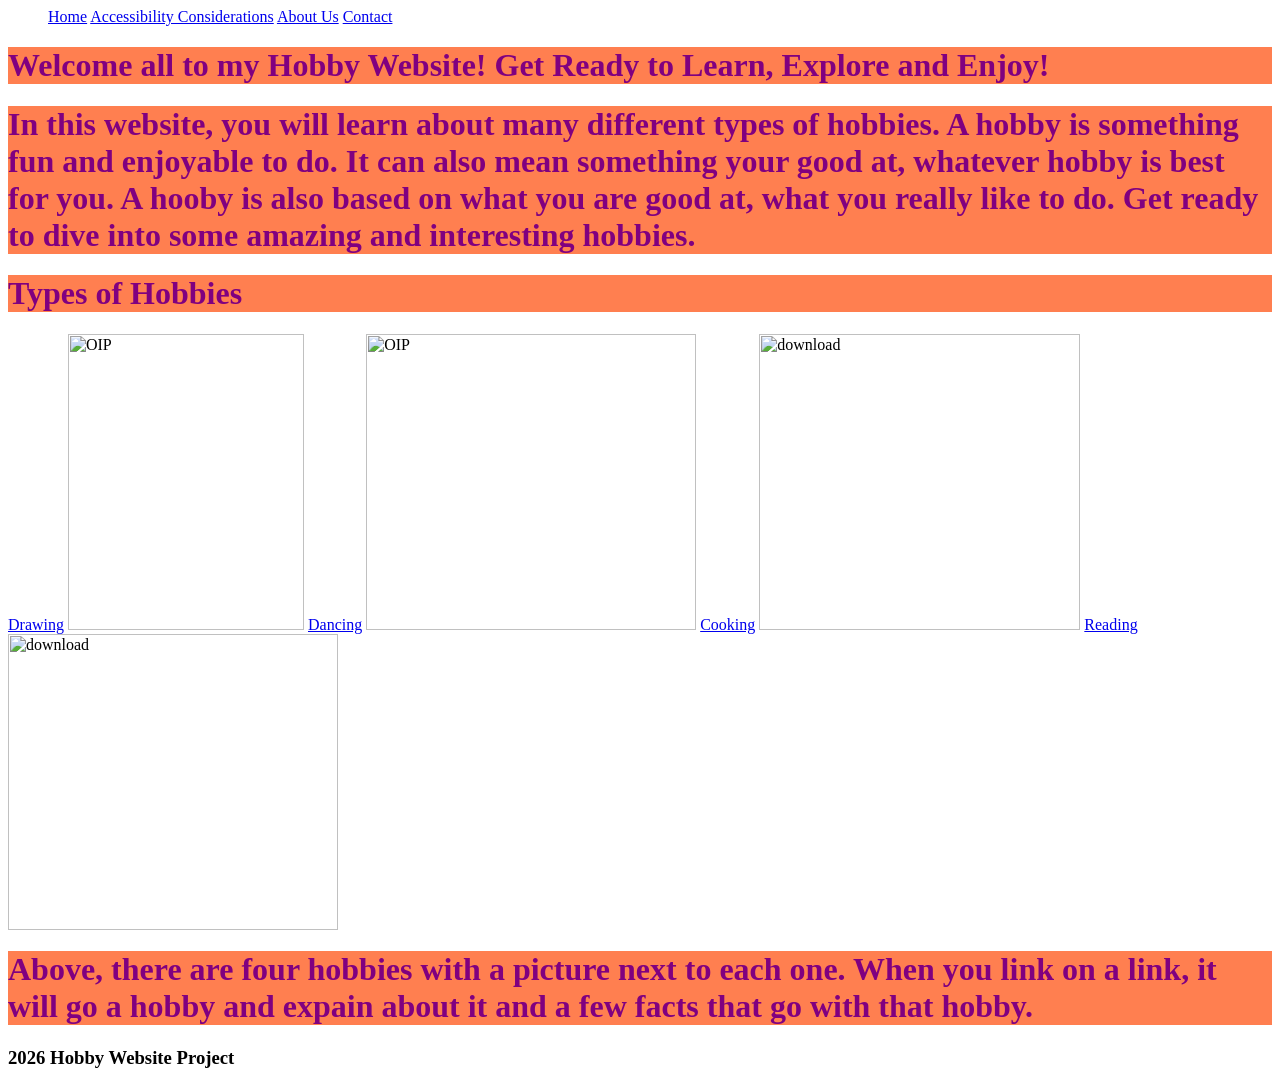
==== index.html @ 724fc0f2 "Update index.html" ====
<DOCTYPE html>
  <head>
    <meta name="viewport" content="width=device-width, initial-scale=1">
    <title> My Hobby Website </title>
    <link rel = "stylesheet" href = "shylesheet.css">
  </head>
  <body>
    <nav class-"navbar">
    <!-- Navigation Links -->
  <ul class="nav-links">
    <a href="index.html">Home</a> 
    <a href="accessibility.html">Accessibility Considerations</a> 
    <a href="aboutus.html">About Us</a> 
    <a href="contactus.html">Contact</a> 
   </nav>

  <style> 
    h1 {color: purple;
        background-color: coral;
       }
  </style>
</head>
<body>

<h1> Welcome all to my Hobby Website! Get Ready to Learn, Explore and Enjoy! </h1>

<h1 style = color:"purple"> In this website, you will learn about many different types of hobbies. A hobby is something fun and enjoyable to do. It can also 
mean something your good at, whatever hobby is best for you. A hooby is also based on what you are good at, what you really like to do. Get ready to dive into some 
amazing and interesting hobbies.</h1>

<h1> Types of Hobbies </h1>
    
    <a href = "drawing.html">Drawing</a> 
    <img width="236" height="296" alt="OIP" src="https://github.com/user-attachments/assets/b9af2d73-63d1-4578-be72-bc265850ac30" />

    <a href = "dancing.html">Dancing</a> 
    <img width="330" height="296" alt="OIP" src="https://github.com/user-attachments/assets/0eecbb1f-0dd9-4cfa-8772-2286328fdb69" />

    <a href = "cooking.html">Cooking</a> 
    <img width="321" height="296" alt="download" src="https://github.com/user-attachments/assets/716f06f4-225a-4044-b476-54676ceca16f" />

    <a href = "reading.html">Reading</a> 
    <img width="330" height="296" alt="download" src="https://github.com/user-attachments/assets/06722887-2506-4d3a-ae04-e91bb3784805" />

<h1> Above, there are four hobbies with a picture next to each one. When you link on a link, it will go a hobby and expain about it and a few facts that go with 
that hobby. </h1>
  
<h3> 2026 Hobby Website Project </h3>
  
</body>
    
</html>
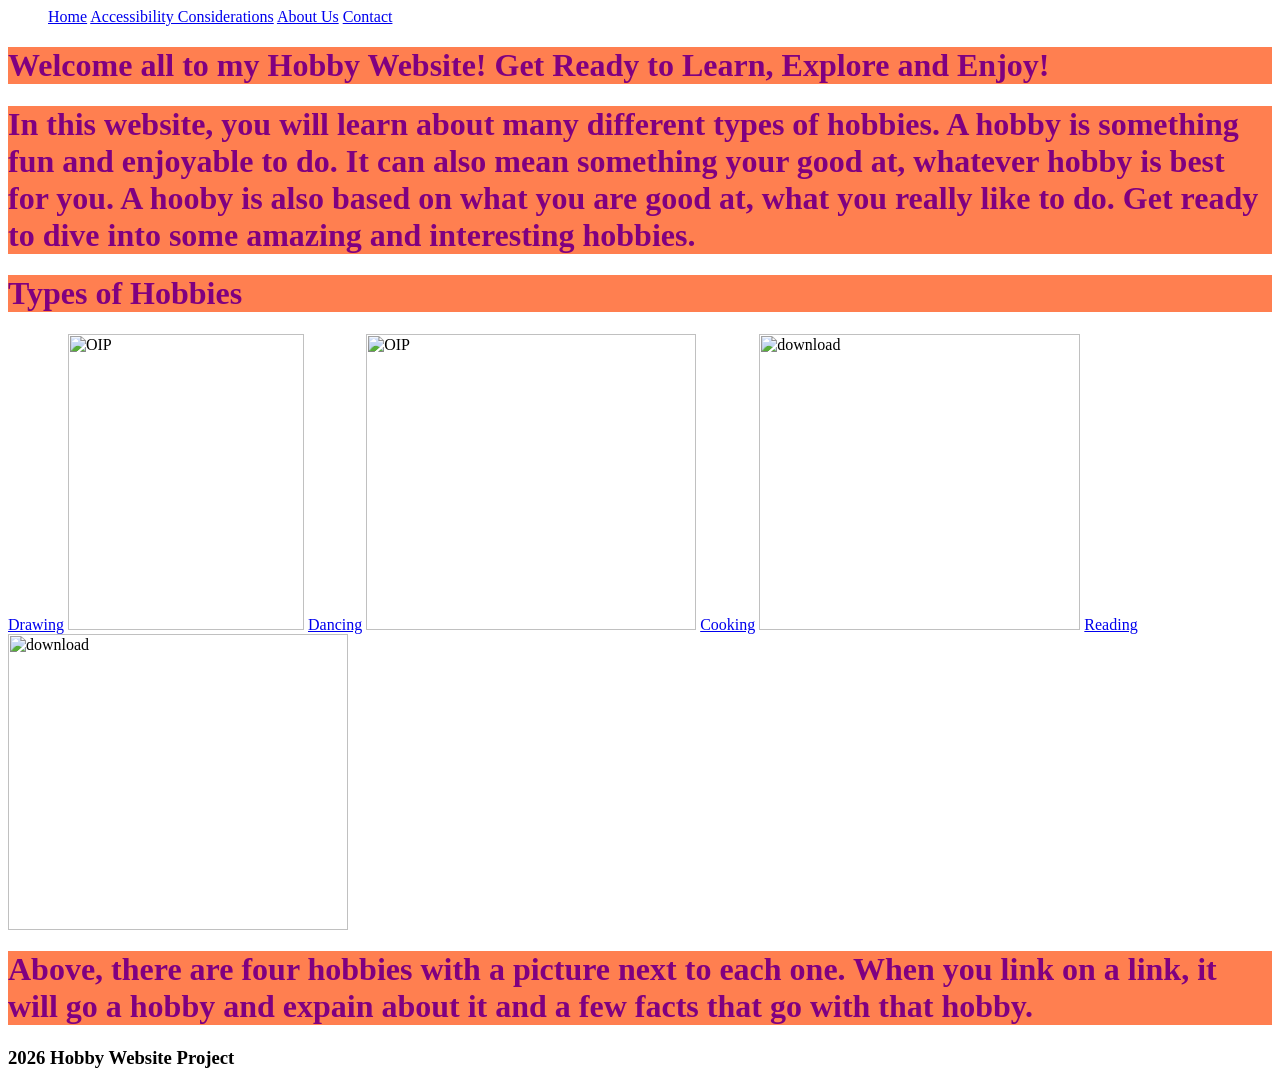
==== commit c3b4bd8c: "Update index.html" ====
--- a/index.html
+++ b/index.html
@@ -33,17 +33,17 @@
     <a href = "drawing.html">Drawing</a> 
     <img width="236" height="296" alt="OIP" src="https://github.com/user-attachments/assets/b9af2d73-63d1-4578-be72-bc265850ac30" />
 
-    <a href = "dancing.html">Dancing</a> 
+     <a href = "dancing.html">Dancing</a> 
     <img width="330" height="296" alt="OIP" src="https://github.com/user-attachments/assets/0eecbb1f-0dd9-4cfa-8772-2286328fdb69" />
 
-    <a href = "cooking.html">Cooking</a> 
+     <a href = "cooking.html">Cooking</a> 
     <img width="321" height="296" alt="download" src="https://github.com/user-attachments/assets/716f06f4-225a-4044-b476-54676ceca16f" />
 
-    <a href = "reading.html">Reading</a> 
-    <img width="330" height="296" alt="download" src="https://github.com/user-attachments/assets/06722887-2506-4d3a-ae04-e91bb3784805" />
+     <a href = "reading.html">Reading</a> 
+    <img width="340" height="296" alt="download" src="https://github.com/user-attachments/assets/06722887-2506-4d3a-ae04-e91bb3784805" />
 
 <h1> Above, there are four hobbies with a picture next to each one. When you link on a link, it will go a hobby and expain about it and a few facts that go with 
-that hobby. </h1>
+that hobby.  </h1>
   
 <h3> 2026 Hobby Website Project </h3>
   
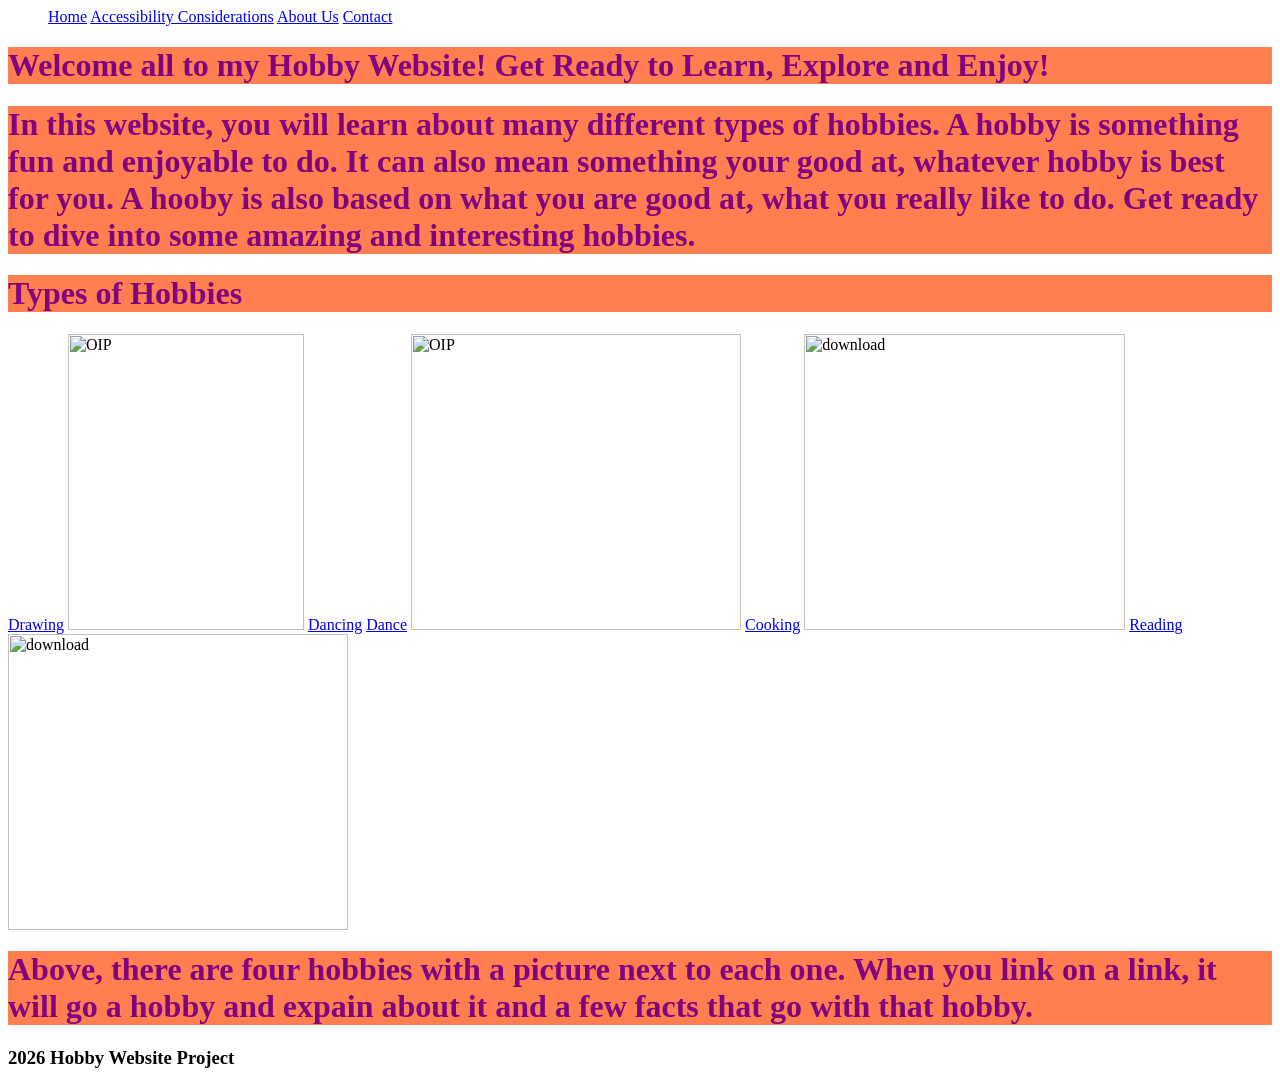
==== commit b6ffd03b: "Update index.html" ====
--- a/index.html
+++ b/index.html
@@ -34,6 +34,7 @@
     <img width="236" height="296" alt="OIP" src="https://github.com/user-attachments/assets/b9af2d73-63d1-4578-be72-bc265850ac30" />
 
      <a href = "dancing.html">Dancing</a> 
+     <a href = "dance.html">Dance</a>
     <img width="330" height="296" alt="OIP" src="https://github.com/user-attachments/assets/0eecbb1f-0dd9-4cfa-8772-2286328fdb69" />
 
      <a href = "cooking.html">Cooking</a> 
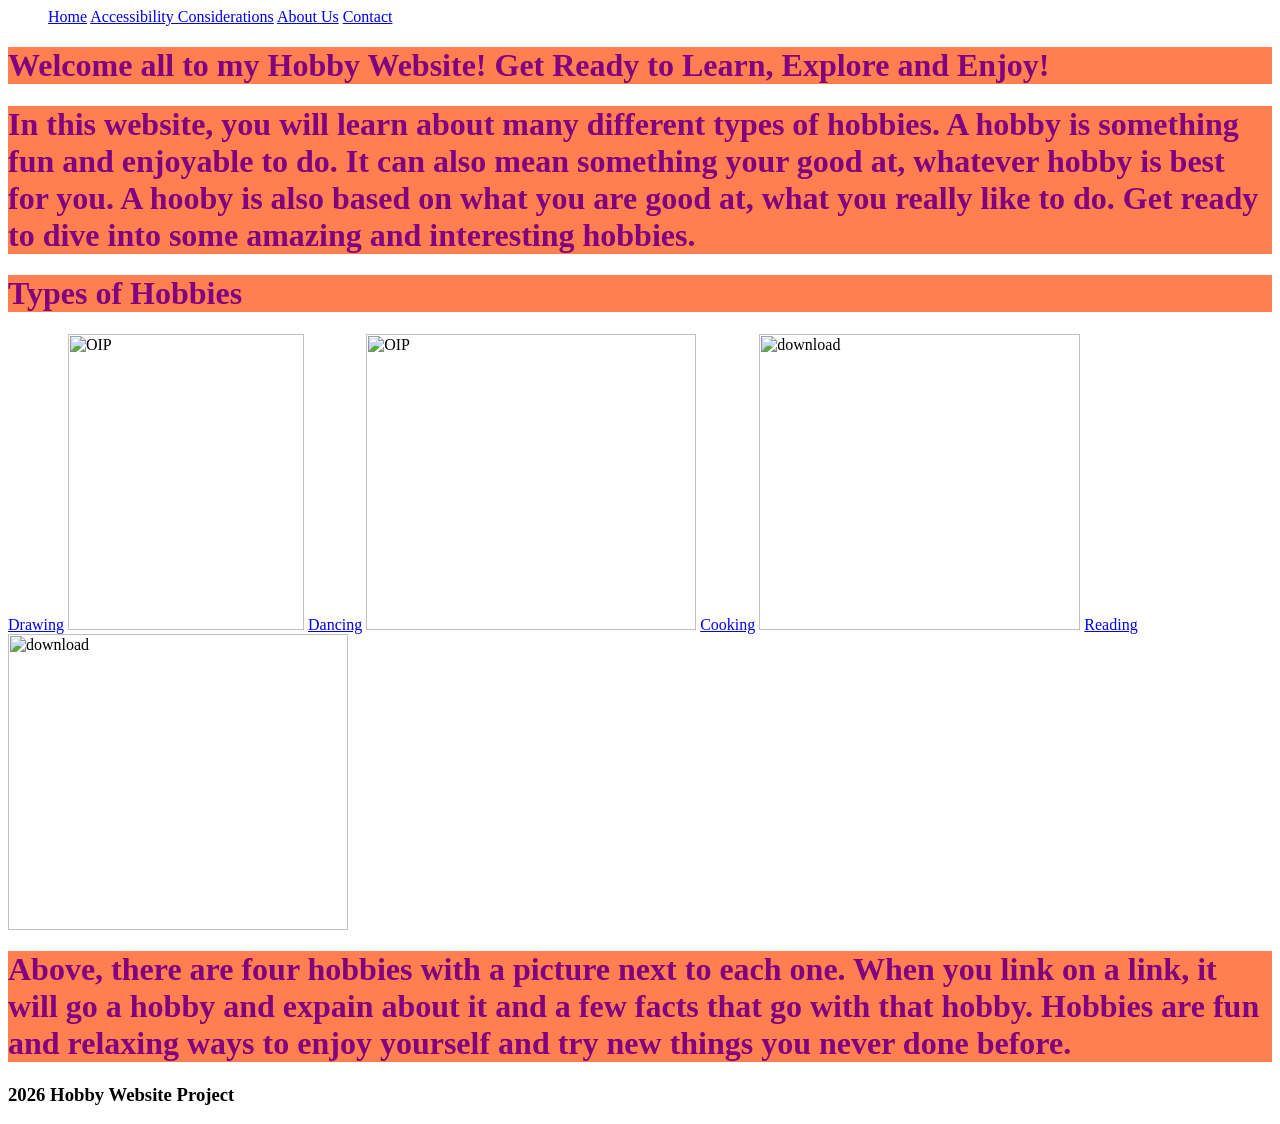
==== commit f5f784c8: "Update index.html" ====
--- a/index.html
+++ b/index.html
@@ -34,7 +34,6 @@
     <img width="236" height="296" alt="OIP" src="https://github.com/user-attachments/assets/b9af2d73-63d1-4578-be72-bc265850ac30" />
 
      <a href = "dancing.html">Dancing</a> 
-     <a href = "dance.html">Dance</a>
     <img width="330" height="296" alt="OIP" src="https://github.com/user-attachments/assets/0eecbb1f-0dd9-4cfa-8772-2286328fdb69" />
 
      <a href = "cooking.html">Cooking</a> 
@@ -44,7 +43,7 @@
     <img width="340" height="296" alt="download" src="https://github.com/user-attachments/assets/06722887-2506-4d3a-ae04-e91bb3784805" />
 
 <h1> Above, there are four hobbies with a picture next to each one. When you link on a link, it will go a hobby and expain about it and a few facts that go with 
-that hobby.  </h1>
+that hobby. Hobbies are fun and relaxing ways to enjoy yourself and try new things you never done before. </h1>
   
 <h3> 2026 Hobby Website Project </h3>
   
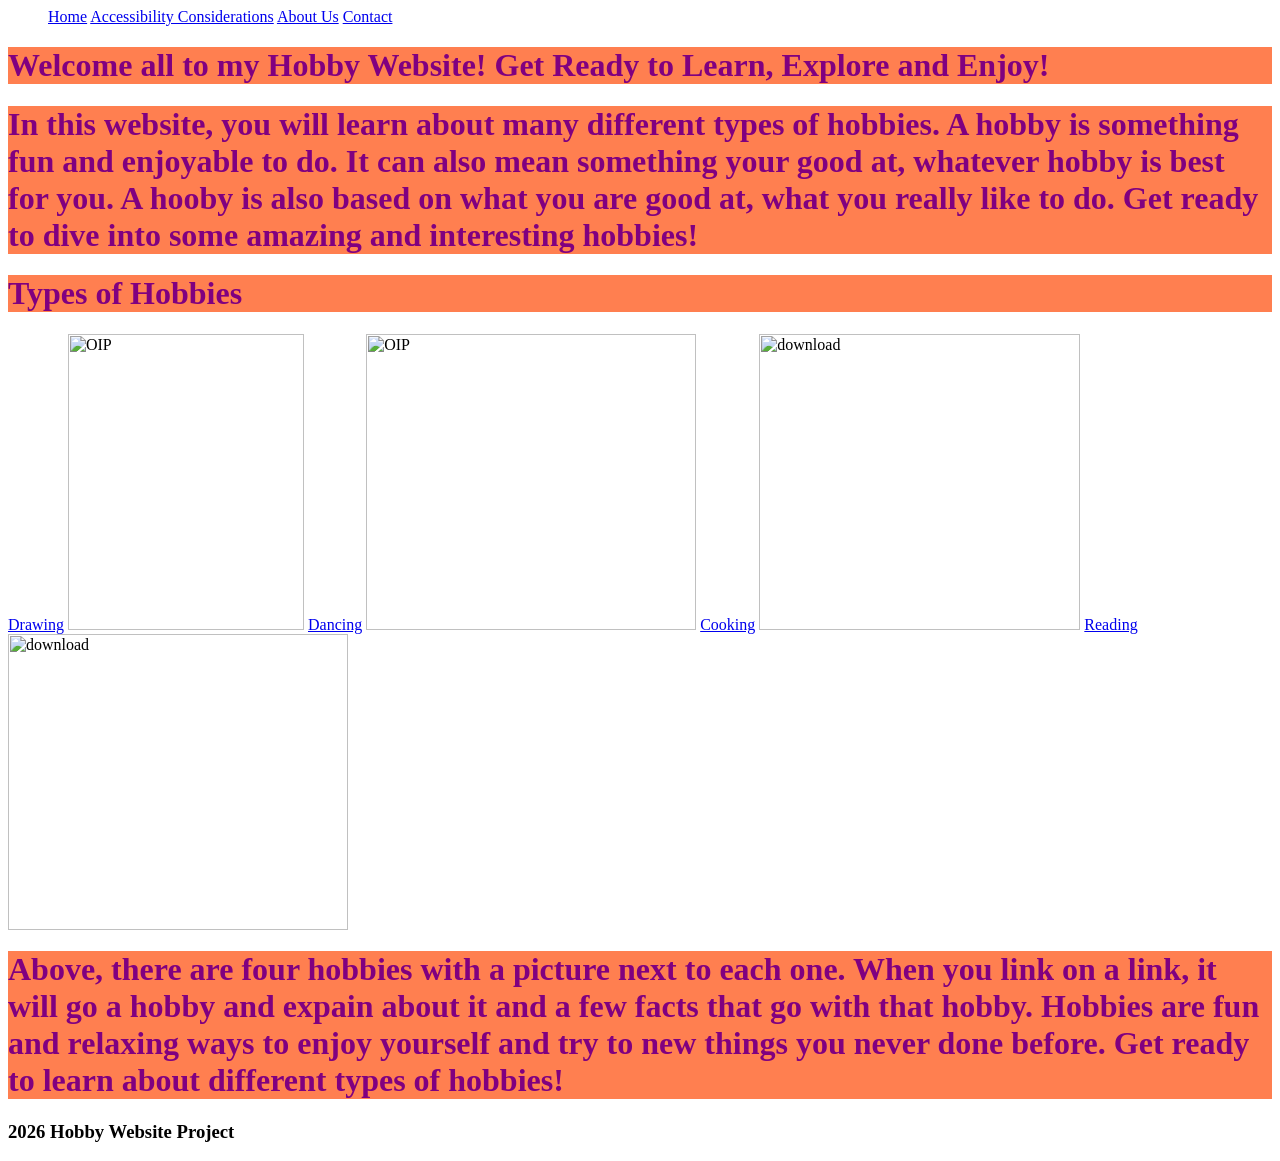
==== commit 89386081: "Update index.html" ====
--- a/index.html
+++ b/index.html
@@ -1,4 +1,4 @@
-<DOCTYPE html>
+<html lang = "en">
   <head>
     <meta name="viewport" content="width=device-width, initial-scale=1">
     <title> My Hobby Website </title>
@@ -26,7 +26,7 @@
 
 <h1 style = color:"purple"> In this website, you will learn about many different types of hobbies. A hobby is something fun and enjoyable to do. It can also 
 mean something your good at, whatever hobby is best for you. A hooby is also based on what you are good at, what you really like to do. Get ready to dive into some 
-amazing and interesting hobbies.</h1>
+amazing and interesting hobbies!</h1>
 
 <h1> Types of Hobbies </h1>
     
@@ -43,7 +43,7 @@
     <img width="340" height="296" alt="download" src="https://github.com/user-attachments/assets/06722887-2506-4d3a-ae04-e91bb3784805" />
 
 <h1> Above, there are four hobbies with a picture next to each one. When you link on a link, it will go a hobby and expain about it and a few facts that go with 
-that hobby. Hobbies are fun and relaxing ways to enjoy yourself and try new things you never done before. </h1>
+that hobby. Hobbies are fun and relaxing ways to enjoy yourself and try to new things you never done before. Get ready to learn about different types of hobbies!</h1>
   
 <h3> 2026 Hobby Website Project </h3>
   
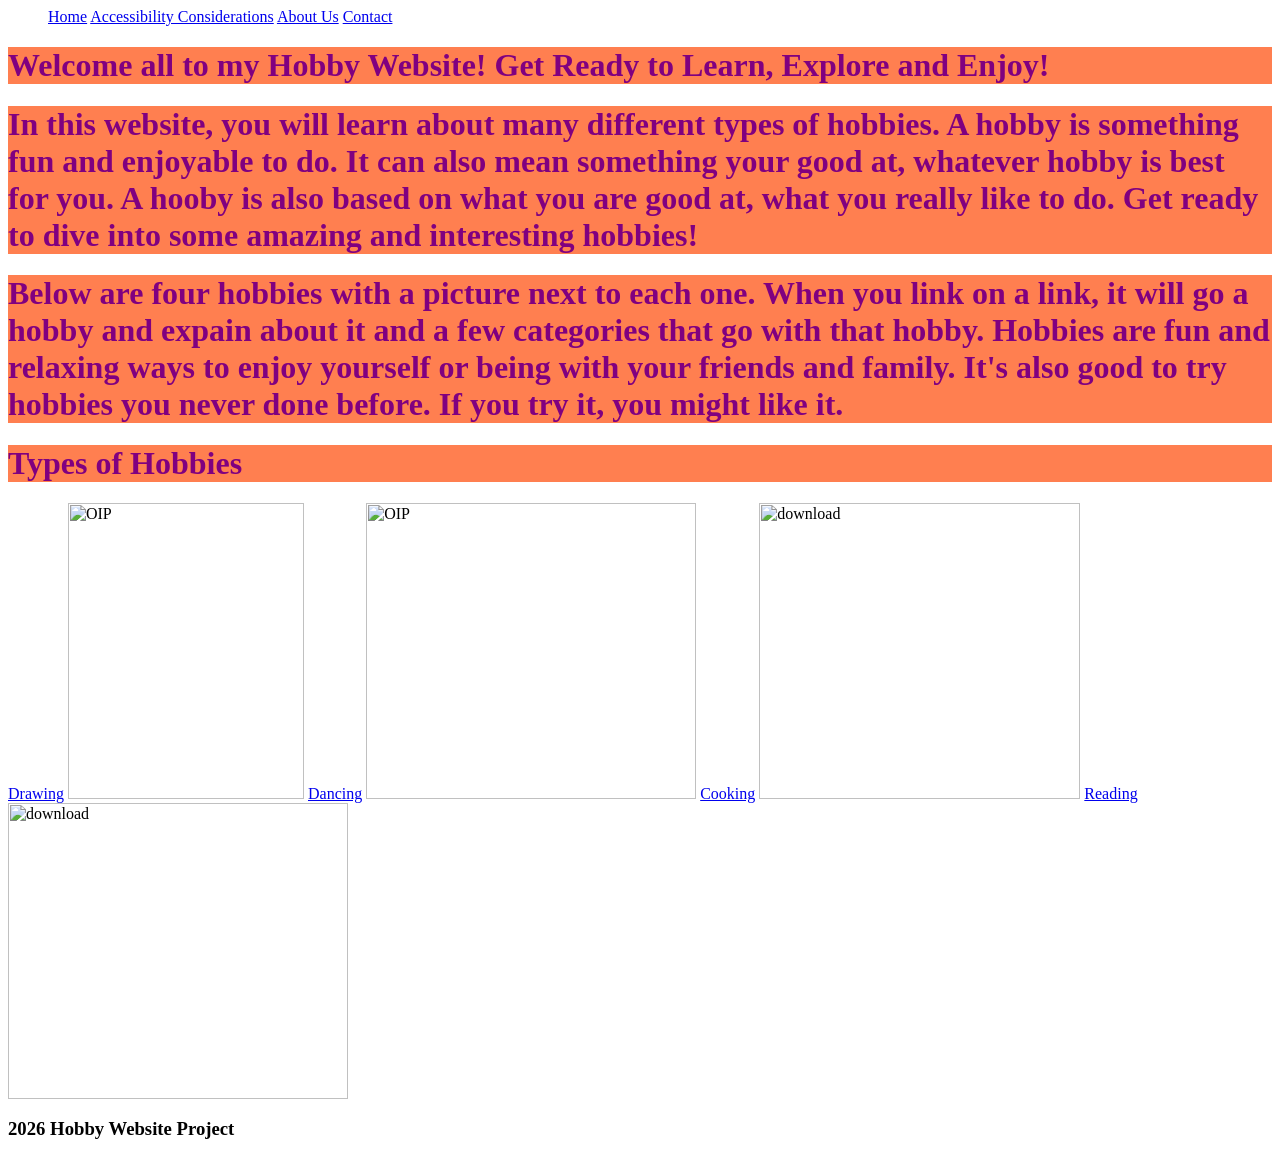
==== commit ba8f2c06: "Update index.html" ====
--- a/index.html
+++ b/index.html
@@ -28,6 +28,10 @@
 mean something your good at, whatever hobby is best for you. A hooby is also based on what you are good at, what you really like to do. Get ready to dive into some 
 amazing and interesting hobbies!</h1>
 
+<h1> Below are four hobbies with a picture next to each one. When you link on a link, it will go a hobby and expain about it and a few categories that go with that 
+  hobby. Hobbies are fun and relaxing ways to enjoy yourself or being with your friends and family. It's also good to try hobbies you never done before. If you try
+  it, you might like it.</h1>
+  
 <h1> Types of Hobbies </h1>
     
     <a href = "drawing.html">Drawing</a> 
@@ -42,9 +46,6 @@
      <a href = "reading.html">Reading</a> 
     <img width="340" height="296" alt="download" src="https://github.com/user-attachments/assets/06722887-2506-4d3a-ae04-e91bb3784805" />
 
-<h1> Above, there are four hobbies with a picture next to each one. When you link on a link, it will go a hobby and expain about it and a few facts that go with 
-that hobby. Hobbies are fun and relaxing ways to enjoy yourself and try to new things you never done before. Get ready to learn about different types of hobbies!</h1>
-  
 <h3> 2026 Hobby Website Project </h3>
   
 </body>
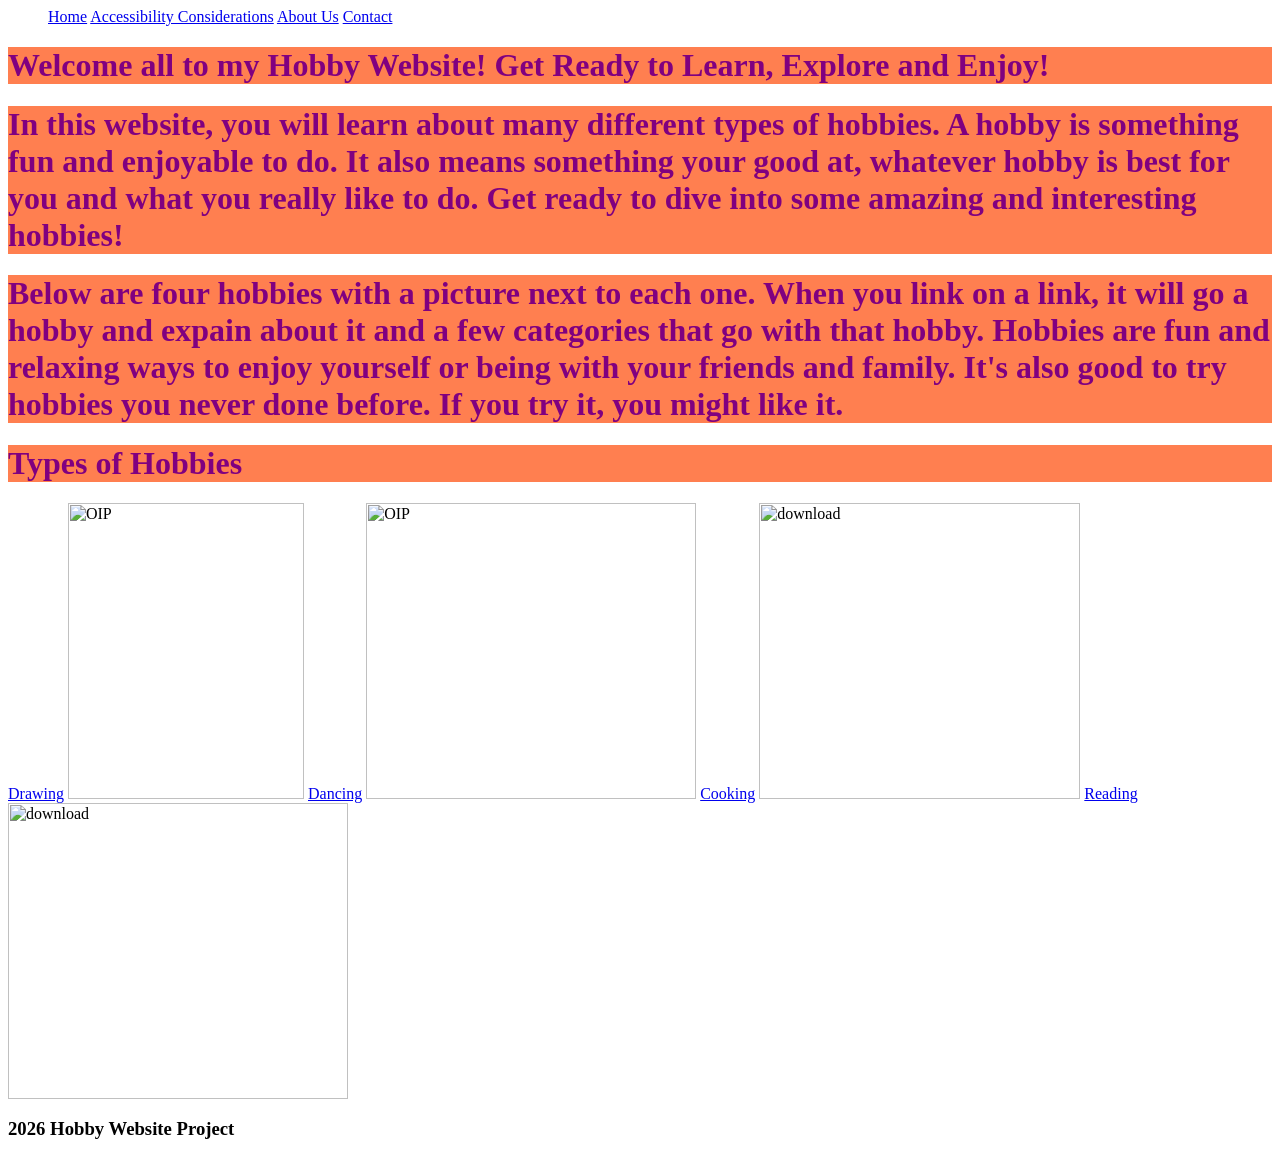
==== commit 5815e776: "Update index.html" ====
--- a/index.html
+++ b/index.html
@@ -24,9 +24,8 @@
 
 <h1> Welcome all to my Hobby Website! Get Ready to Learn, Explore and Enjoy! </h1>
 
-<h1 style = color:"purple"> In this website, you will learn about many different types of hobbies. A hobby is something fun and enjoyable to do. It can also 
-mean something your good at, whatever hobby is best for you. A hooby is also based on what you are good at, what you really like to do. Get ready to dive into some 
-amazing and interesting hobbies!</h1>
+<h1 style = color:"purple"> In this website, you will learn about many different types of hobbies. A hobby is something fun and enjoyable to do. It also means 
+something your good at, whatever hobby is best for you and what you really like to do. Get ready to dive into some amazing and interesting hobbies!</h1>
 
 <h1> Below are four hobbies with a picture next to each one. When you link on a link, it will go a hobby and expain about it and a few categories that go with that 
   hobby. Hobbies are fun and relaxing ways to enjoy yourself or being with your friends and family. It's also good to try hobbies you never done before. If you try
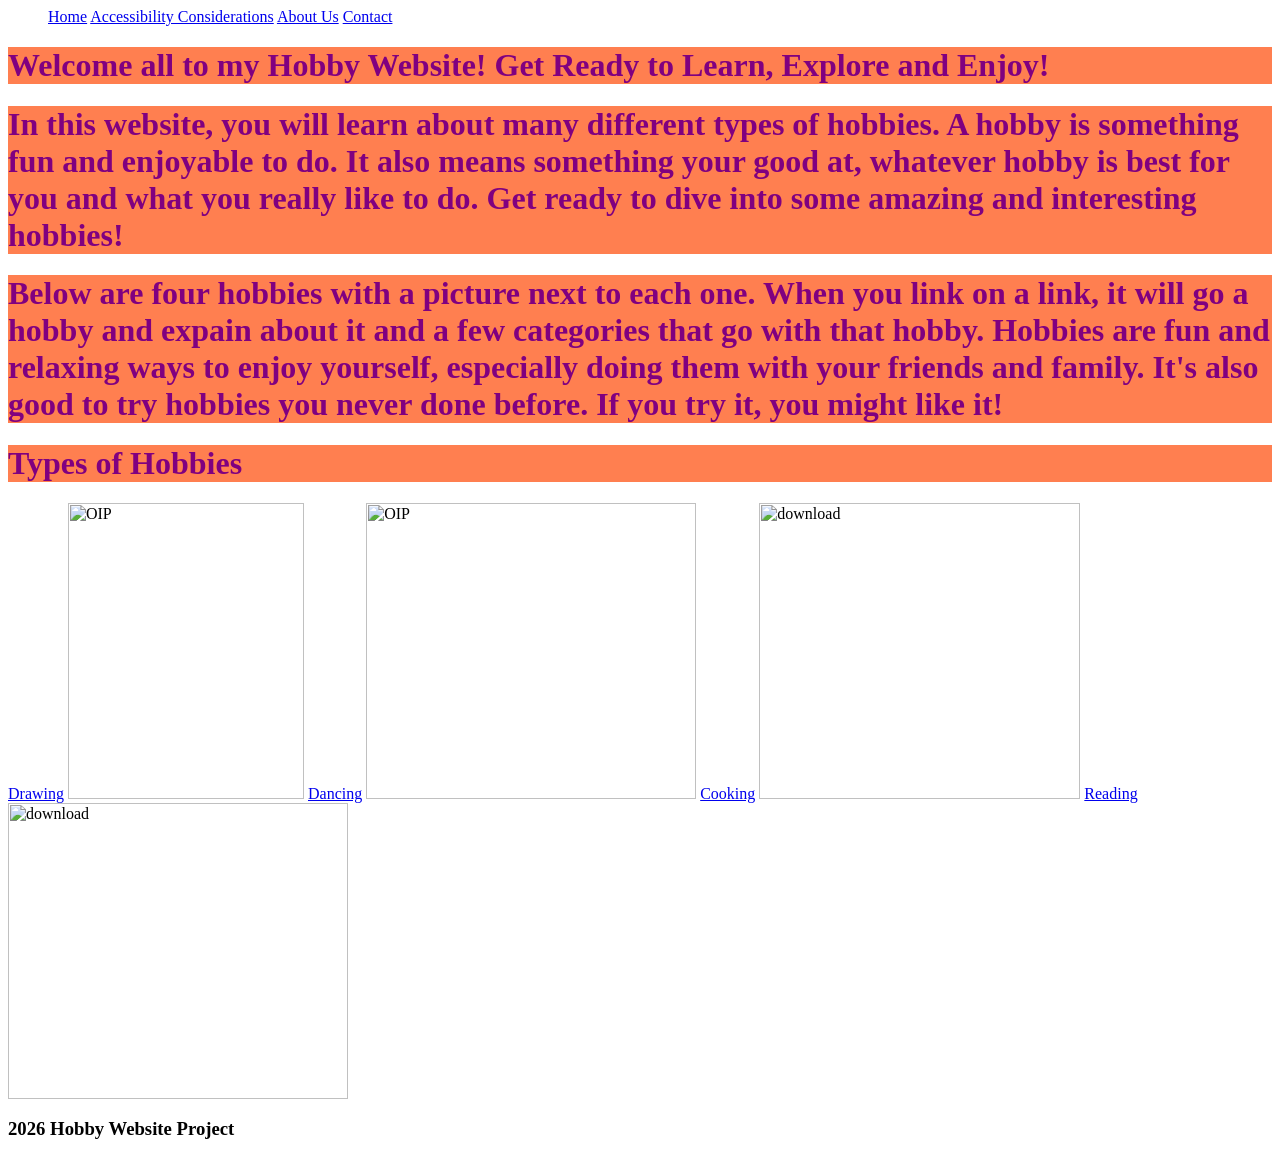
==== commit 6707c59c: "Update index.html" ====
--- a/index.html
+++ b/index.html
@@ -28,8 +28,8 @@
 something your good at, whatever hobby is best for you and what you really like to do. Get ready to dive into some amazing and interesting hobbies!</h1>
 
 <h1> Below are four hobbies with a picture next to each one. When you link on a link, it will go a hobby and expain about it and a few categories that go with that 
-  hobby. Hobbies are fun and relaxing ways to enjoy yourself or being with your friends and family. It's also good to try hobbies you never done before. If you try
-  it, you might like it.</h1>
+  hobby. Hobbies are fun and relaxing ways to enjoy yourself, especially doing them with your friends and family. It's also good to try hobbies you never done 
+  before. If you try it, you might like it!</h1>
   
 <h1> Types of Hobbies </h1>
     
